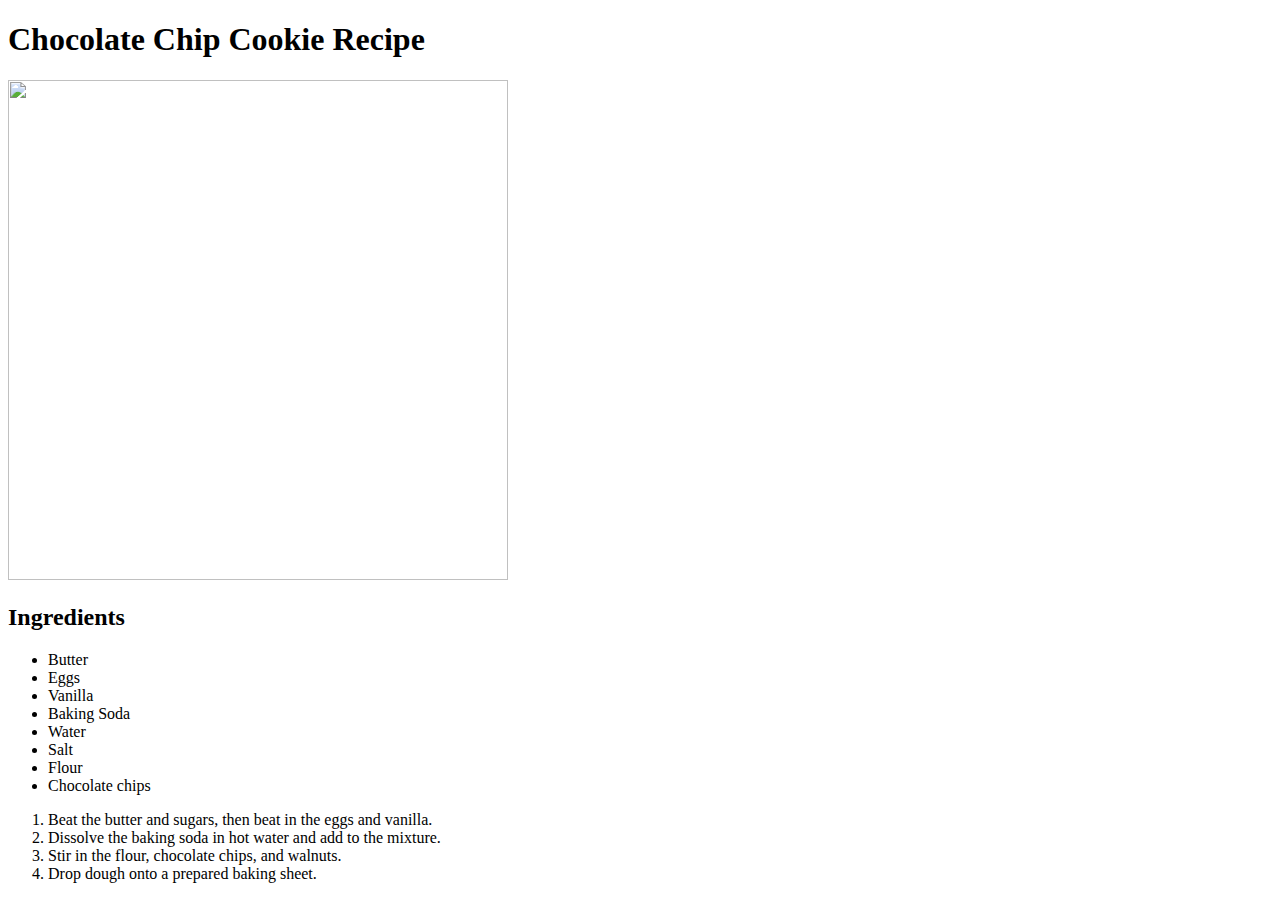
==== recipes/cookie.html @ 0c207d52 "add index.html" ====
<!DOCTYPE html>
<html lang="en">
<head>
    <meta charset="UTF-8">
    
    <title>Chocolate Chip Cookie</title>
</head>
<body>
    <h1>Chocolate Chip Cookie Recipe</h1>
    <img src="https://pixabay.com/get/g7899fdaaa285491aad4b852fdbcd8562f3366ba07ade760cd7a8bf4dbbe093008e9ecdc69489ebeac632c5dced7854785534ae7fe7831430bd69e86f2d3899c7afd0be4ba93026704e6cf73dec014c1d_1920.jpg?attachment="
    width="500" height="500"/>
    </div>
    <h2>Ingredients</h2>
    <ul>
        <li>Butter</li>
        <li>Eggs</li>
        <li>Vanilla</li>
        <li>Baking Soda</li>
        <li>Water</li>
        <li>Salt</li>
        <li>Flour</li>
        <li>Chocolate chips</li>
    </ul>
    <ol>
        <li>Beat the butter and sugars, then beat in the eggs and vanilla.</li>
        <li>Dissolve the baking soda in hot water and add to the mixture.</li>
        <li>Stir in the flour, chocolate chips, and walnuts.</li>
        <li>Drop dough onto a prepared baking sheet.</li>
    
    </ol>
    
</body>
</html>
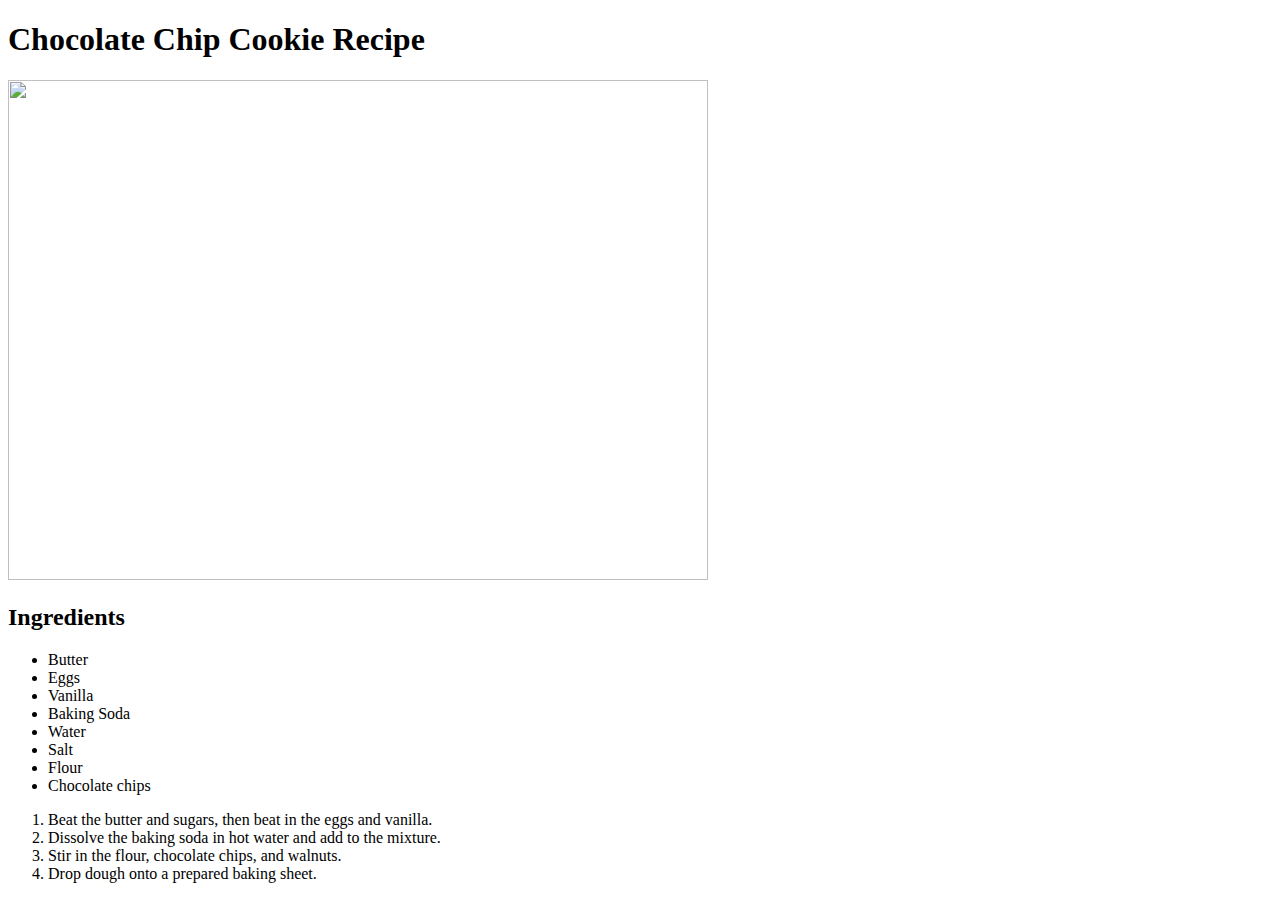
==== commit 4524e038: "edit" ====
--- a/recipes/cookie.html
+++ b/recipes/cookie.html
@@ -7,8 +7,7 @@
 </head>
 <body>
     <h1>Chocolate Chip Cookie Recipe</h1>
-    <img src="https://pixabay.com/get/g7899fdaaa285491aad4b852fdbcd8562f3366ba07ade760cd7a8bf4dbbe093008e9ecdc69489ebeac632c5dced7854785534ae7fe7831430bd69e86f2d3899c7afd0be4ba93026704e6cf73dec014c1d_1920.jpg?attachment="
-    width="500" height="500"/>
+    <img src="https://www.enisa.europa.eu/media/files/Cookies.jpg/@@images/image.jpeg" width="700", height="500"/>
     </div>
     <h2>Ingredients</h2>
     <ul>
@@ -28,6 +27,7 @@
         <li>Drop dough onto a prepared baking sheet.</li>
     
     </ol>
+
     
 </body>
 </html>